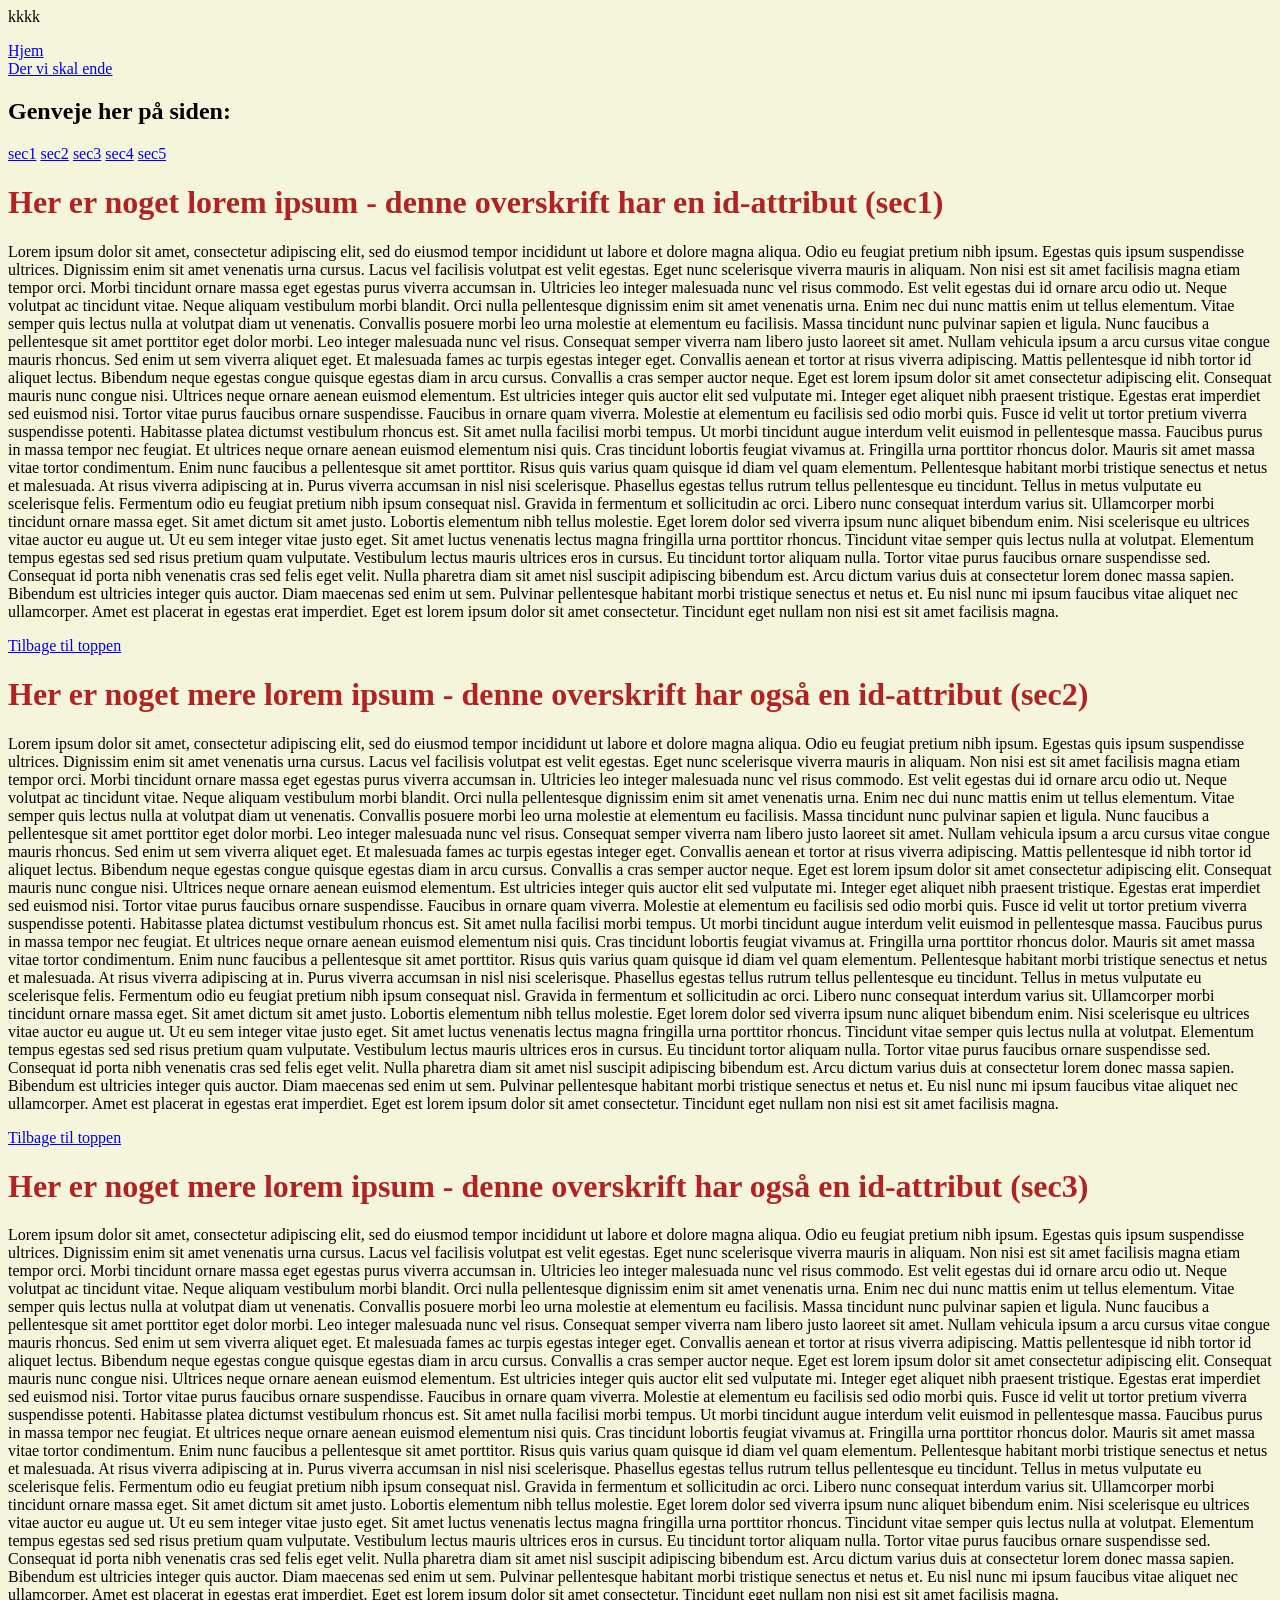
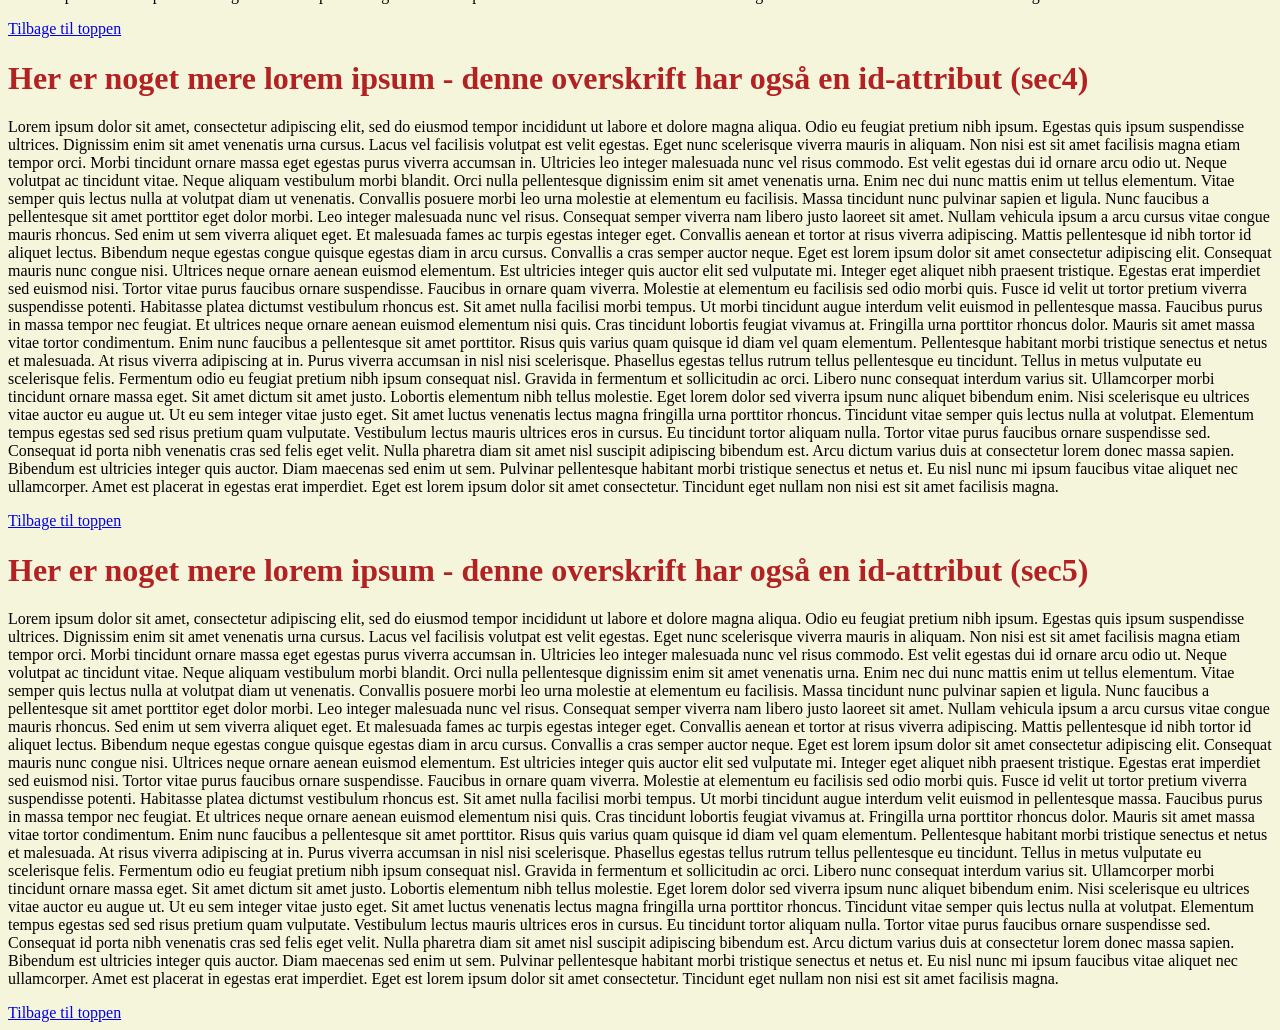
==== modul-01/attributes.html @ cbc839a9 "kkkk" ====
<!DOCTYPE html>kkkk
<html>
  <head>
    <title>Attributter</title>
  </head>
  <body style="background-color: beige; font-family: fantasy">
    <p id="top">
      <a href="index.html">Hjem</a>
      <br />
      <a href="EndResult/">Der vi skal ende</a>
    </p>

    <h2>Genveje her på siden:</h2>
    <a href="#sec1">sec1</a>
    <a href="#sec2">sec2</a>
    <a href="#sec3">sec3</a>
    <a href="#sec4">sec4</a>
    <a href="#sec5">sec5</a>

    <h1 id="sec1" style="color: firebrick">
      Her er noget lorem ipsum - denne overskrift har en id-attribut (sec1)
    </h1>
    <p>
      Lorem ipsum dolor sit amet, consectetur adipiscing elit, sed do eiusmod
      tempor incididunt ut labore et dolore magna aliqua. Odio eu feugiat
      pretium nibh ipsum. Egestas quis ipsum suspendisse ultrices. Dignissim
      enim sit amet venenatis urna cursus. Lacus vel facilisis volutpat est
      velit egestas. Eget nunc scelerisque viverra mauris in aliquam. Non nisi
      est sit amet facilisis magna etiam tempor orci. Morbi tincidunt ornare
      massa eget egestas purus viverra accumsan in. Ultricies leo integer
      malesuada nunc vel risus commodo. Est velit egestas dui id ornare arcu
      odio ut. Neque volutpat ac tincidunt vitae. Neque aliquam vestibulum morbi
      blandit. Orci nulla pellentesque dignissim enim sit amet venenatis urna.
      Enim nec dui nunc mattis enim ut tellus elementum. Vitae semper quis
      lectus nulla at volutpat diam ut venenatis. Convallis posuere morbi leo
      urna molestie at elementum eu facilisis. Massa tincidunt nunc pulvinar
      sapien et ligula. Nunc faucibus a pellentesque sit amet porttitor eget
      dolor morbi. Leo integer malesuada nunc vel risus. Consequat semper
      viverra nam libero justo laoreet sit amet. Nullam vehicula ipsum a arcu
      cursus vitae congue mauris rhoncus. Sed enim ut sem viverra aliquet eget.
      Et malesuada fames ac turpis egestas integer eget. Convallis aenean et
      tortor at risus viverra adipiscing. Mattis pellentesque id nibh tortor id
      aliquet lectus. Bibendum neque egestas congue quisque egestas diam in arcu
      cursus. Convallis a cras semper auctor neque. Eget est lorem ipsum dolor
      sit amet consectetur adipiscing elit. Consequat mauris nunc congue nisi.
      Ultrices neque ornare aenean euismod elementum. Est ultricies integer quis
      auctor elit sed vulputate mi. Integer eget aliquet nibh praesent
      tristique. Egestas erat imperdiet sed euismod nisi. Tortor vitae purus
      faucibus ornare suspendisse. Faucibus in ornare quam viverra. Molestie at
      elementum eu facilisis sed odio morbi quis. Fusce id velit ut tortor
      pretium viverra suspendisse potenti. Habitasse platea dictumst vestibulum
      rhoncus est. Sit amet nulla facilisi morbi tempus. Ut morbi tincidunt
      augue interdum velit euismod in pellentesque massa. Faucibus purus in
      massa tempor nec feugiat. Et ultrices neque ornare aenean euismod
      elementum nisi quis. Cras tincidunt lobortis feugiat vivamus at. Fringilla
      urna porttitor rhoncus dolor. Mauris sit amet massa vitae tortor
      condimentum. Enim nunc faucibus a pellentesque sit amet porttitor. Risus
      quis varius quam quisque id diam vel quam elementum. Pellentesque habitant
      morbi tristique senectus et netus et malesuada. At risus viverra
      adipiscing at in. Purus viverra accumsan in nisl nisi scelerisque.
      Phasellus egestas tellus rutrum tellus pellentesque eu tincidunt. Tellus
      in metus vulputate eu scelerisque felis. Fermentum odio eu feugiat pretium
      nibh ipsum consequat nisl. Gravida in fermentum et sollicitudin ac orci.
      Libero nunc consequat interdum varius sit. Ullamcorper morbi tincidunt
      ornare massa eget. Sit amet dictum sit amet justo. Lobortis elementum nibh
      tellus molestie. Eget lorem dolor sed viverra ipsum nunc aliquet bibendum
      enim. Nisi scelerisque eu ultrices vitae auctor eu augue ut. Ut eu sem
      integer vitae justo eget. Sit amet luctus venenatis lectus magna fringilla
      urna porttitor rhoncus. Tincidunt vitae semper quis lectus nulla at
      volutpat. Elementum tempus egestas sed sed risus pretium quam vulputate.
      Vestibulum lectus mauris ultrices eros in cursus. Eu tincidunt tortor
      aliquam nulla. Tortor vitae purus faucibus ornare suspendisse sed.
      Consequat id porta nibh venenatis cras sed felis eget velit. Nulla
      pharetra diam sit amet nisl suscipit adipiscing bibendum est. Arcu dictum
      varius duis at consectetur lorem donec massa sapien. Bibendum est
      ultricies integer quis auctor. Diam maecenas sed enim ut sem. Pulvinar
      pellentesque habitant morbi tristique senectus et netus et. Eu nisl nunc
      mi ipsum faucibus vitae aliquet nec ullamcorper. Amet est placerat in
      egestas erat imperdiet. Eget est lorem ipsum dolor sit amet consectetur.
      Tincidunt eget nullam non nisi est sit amet facilisis magna.
    </p>
    <a href="#top">Tilbage til toppen</a>

    <h1 id="sec2" style="color: firebrick">
      Her er noget mere lorem ipsum - denne overskrift har også en id-attribut
      (sec2)
    </h1>
    <p>
      Lorem ipsum dolor sit amet, consectetur adipiscing elit, sed do eiusmod
      tempor incididunt ut labore et dolore magna aliqua. Odio eu feugiat
      pretium nibh ipsum. Egestas quis ipsum suspendisse ultrices. Dignissim
      enim sit amet venenatis urna cursus. Lacus vel facilisis volutpat est
      velit egestas. Eget nunc scelerisque viverra mauris in aliquam. Non nisi
      est sit amet facilisis magna etiam tempor orci. Morbi tincidunt ornare
      massa eget egestas purus viverra accumsan in. Ultricies leo integer
      malesuada nunc vel risus commodo. Est velit egestas dui id ornare arcu
      odio ut. Neque volutpat ac tincidunt vitae. Neque aliquam vestibulum morbi
      blandit. Orci nulla pellentesque dignissim enim sit amet venenatis urna.
      Enim nec dui nunc mattis enim ut tellus elementum. Vitae semper quis
      lectus nulla at volutpat diam ut venenatis. Convallis posuere morbi leo
      urna molestie at elementum eu facilisis. Massa tincidunt nunc pulvinar
      sapien et ligula. Nunc faucibus a pellentesque sit amet porttitor eget
      dolor morbi. Leo integer malesuada nunc vel risus. Consequat semper
      viverra nam libero justo laoreet sit amet. Nullam vehicula ipsum a arcu
      cursus vitae congue mauris rhoncus. Sed enim ut sem viverra aliquet eget.
      Et malesuada fames ac turpis egestas integer eget. Convallis aenean et
      tortor at risus viverra adipiscing. Mattis pellentesque id nibh tortor id
      aliquet lectus. Bibendum neque egestas congue quisque egestas diam in arcu
      cursus. Convallis a cras semper auctor neque. Eget est lorem ipsum dolor
      sit amet consectetur adipiscing elit. Consequat mauris nunc congue nisi.
      Ultrices neque ornare aenean euismod elementum. Est ultricies integer quis
      auctor elit sed vulputate mi. Integer eget aliquet nibh praesent
      tristique. Egestas erat imperdiet sed euismod nisi. Tortor vitae purus
      faucibus ornare suspendisse. Faucibus in ornare quam viverra. Molestie at
      elementum eu facilisis sed odio morbi quis. Fusce id velit ut tortor
      pretium viverra suspendisse potenti. Habitasse platea dictumst vestibulum
      rhoncus est. Sit amet nulla facilisi morbi tempus. Ut morbi tincidunt
      augue interdum velit euismod in pellentesque massa. Faucibus purus in
      massa tempor nec feugiat. Et ultrices neque ornare aenean euismod
      elementum nisi quis. Cras tincidunt lobortis feugiat vivamus at. Fringilla
      urna porttitor rhoncus dolor. Mauris sit amet massa vitae tortor
      condimentum. Enim nunc faucibus a pellentesque sit amet porttitor. Risus
      quis varius quam quisque id diam vel quam elementum. Pellentesque habitant
      morbi tristique senectus et netus et malesuada. At risus viverra
      adipiscing at in. Purus viverra accumsan in nisl nisi scelerisque.
      Phasellus egestas tellus rutrum tellus pellentesque eu tincidunt. Tellus
      in metus vulputate eu scelerisque felis. Fermentum odio eu feugiat pretium
      nibh ipsum consequat nisl. Gravida in fermentum et sollicitudin ac orci.
      Libero nunc consequat interdum varius sit. Ullamcorper morbi tincidunt
      ornare massa eget. Sit amet dictum sit amet justo. Lobortis elementum nibh
      tellus molestie. Eget lorem dolor sed viverra ipsum nunc aliquet bibendum
      enim. Nisi scelerisque eu ultrices vitae auctor eu augue ut. Ut eu sem
      integer vitae justo eget. Sit amet luctus venenatis lectus magna fringilla
      urna porttitor rhoncus. Tincidunt vitae semper quis lectus nulla at
      volutpat. Elementum tempus egestas sed sed risus pretium quam vulputate.
      Vestibulum lectus mauris ultrices eros in cursus. Eu tincidunt tortor
      aliquam nulla. Tortor vitae purus faucibus ornare suspendisse sed.
      Consequat id porta nibh venenatis cras sed felis eget velit. Nulla
      pharetra diam sit amet nisl suscipit adipiscing bibendum est. Arcu dictum
      varius duis at consectetur lorem donec massa sapien. Bibendum est
      ultricies integer quis auctor. Diam maecenas sed enim ut sem. Pulvinar
      pellentesque habitant morbi tristique senectus et netus et. Eu nisl nunc
      mi ipsum faucibus vitae aliquet nec ullamcorper. Amet est placerat in
      egestas erat imperdiet. Eget est lorem ipsum dolor sit amet consectetur.
      Tincidunt eget nullam non nisi est sit amet facilisis magna.
    </p>
    <a href="#top">Tilbage til toppen</a>

    <h1 id="sec3" style="color: firebrick">
      Her er noget mere lorem ipsum - denne overskrift har også en id-attribut
      (sec3)
    </h1>
    <p>
      Lorem ipsum dolor sit amet, consectetur adipiscing elit, sed do eiusmod
      tempor incididunt ut labore et dolore magna aliqua. Odio eu feugiat
      pretium nibh ipsum. Egestas quis ipsum suspendisse ultrices. Dignissim
      enim sit amet venenatis urna cursus. Lacus vel facilisis volutpat est
      velit egestas. Eget nunc scelerisque viverra mauris in aliquam. Non nisi
      est sit amet facilisis magna etiam tempor orci. Morbi tincidunt ornare
      massa eget egestas purus viverra accumsan in. Ultricies leo integer
      malesuada nunc vel risus commodo. Est velit egestas dui id ornare arcu
      odio ut. Neque volutpat ac tincidunt vitae. Neque aliquam vestibulum morbi
      blandit. Orci nulla pellentesque dignissim enim sit amet venenatis urna.
      Enim nec dui nunc mattis enim ut tellus elementum. Vitae semper quis
      lectus nulla at volutpat diam ut venenatis. Convallis posuere morbi leo
      urna molestie at elementum eu facilisis. Massa tincidunt nunc pulvinar
      sapien et ligula. Nunc faucibus a pellentesque sit amet porttitor eget
      dolor morbi. Leo integer malesuada nunc vel risus. Consequat semper
      viverra nam libero justo laoreet sit amet. Nullam vehicula ipsum a arcu
      cursus vitae congue mauris rhoncus. Sed enim ut sem viverra aliquet eget.
      Et malesuada fames ac turpis egestas integer eget. Convallis aenean et
      tortor at risus viverra adipiscing. Mattis pellentesque id nibh tortor id
      aliquet lectus. Bibendum neque egestas congue quisque egestas diam in arcu
      cursus. Convallis a cras semper auctor neque. Eget est lorem ipsum dolor
      sit amet consectetur adipiscing elit. Consequat mauris nunc congue nisi.
      Ultrices neque ornare aenean euismod elementum. Est ultricies integer quis
      auctor elit sed vulputate mi. Integer eget aliquet nibh praesent
      tristique. Egestas erat imperdiet sed euismod nisi. Tortor vitae purus
      faucibus ornare suspendisse. Faucibus in ornare quam viverra. Molestie at
      elementum eu facilisis sed odio morbi quis. Fusce id velit ut tortor
      pretium viverra suspendisse potenti. Habitasse platea dictumst vestibulum
      rhoncus est. Sit amet nulla facilisi morbi tempus. Ut morbi tincidunt
      augue interdum velit euismod in pellentesque massa. Faucibus purus in
      massa tempor nec feugiat. Et ultrices neque ornare aenean euismod
      elementum nisi quis. Cras tincidunt lobortis feugiat vivamus at. Fringilla
      urna porttitor rhoncus dolor. Mauris sit amet massa vitae tortor
      condimentum. Enim nunc faucibus a pellentesque sit amet porttitor. Risus
      quis varius quam quisque id diam vel quam elementum. Pellentesque habitant
      morbi tristique senectus et netus et malesuada. At risus viverra
      adipiscing at in. Purus viverra accumsan in nisl nisi scelerisque.
      Phasellus egestas tellus rutrum tellus pellentesque eu tincidunt. Tellus
      in metus vulputate eu scelerisque felis. Fermentum odio eu feugiat pretium
      nibh ipsum consequat nisl. Gravida in fermentum et sollicitudin ac orci.
      Libero nunc consequat interdum varius sit. Ullamcorper morbi tincidunt
      ornare massa eget. Sit amet dictum sit amet justo. Lobortis elementum nibh
      tellus molestie. Eget lorem dolor sed viverra ipsum nunc aliquet bibendum
      enim. Nisi scelerisque eu ultrices vitae auctor eu augue ut. Ut eu sem
      integer vitae justo eget. Sit amet luctus venenatis lectus magna fringilla
      urna porttitor rhoncus. Tincidunt vitae semper quis lectus nulla at
      volutpat. Elementum tempus egestas sed sed risus pretium quam vulputate.
      Vestibulum lectus mauris ultrices eros in cursus. Eu tincidunt tortor
      aliquam nulla. Tortor vitae purus faucibus ornare suspendisse sed.
      Consequat id porta nibh venenatis cras sed felis eget velit. Nulla
      pharetra diam sit amet nisl suscipit adipiscing bibendum est. Arcu dictum
      varius duis at consectetur lorem donec massa sapien. Bibendum est
      ultricies integer quis auctor. Diam maecenas sed enim ut sem. Pulvinar
      pellentesque habitant morbi tristique senectus et netus et. Eu nisl nunc
      mi ipsum faucibus vitae aliquet nec ullamcorper. Amet est placerat in
      egestas erat imperdiet. Eget est lorem ipsum dolor sit amet consectetur.
      Tincidunt eget nullam non nisi est sit amet facilisis magna.
    </p>
    <a href="#top">Tilbage til toppen</a>

    <h1 id="sec4" style="color: firebrick">
      Her er noget mere lorem ipsum - denne overskrift har også en id-attribut
      (sec4)
    </h1>
    <p>
      Lorem ipsum dolor sit amet, consectetur adipiscing elit, sed do eiusmod
      tempor incididunt ut labore et dolore magna aliqua. Odio eu feugiat
      pretium nibh ipsum. Egestas quis ipsum suspendisse ultrices. Dignissim
      enim sit amet venenatis urna cursus. Lacus vel facilisis volutpat est
      velit egestas. Eget nunc scelerisque viverra mauris in aliquam. Non nisi
      est sit amet facilisis magna etiam tempor orci. Morbi tincidunt ornare
      massa eget egestas purus viverra accumsan in. Ultricies leo integer
      malesuada nunc vel risus commodo. Est velit egestas dui id ornare arcu
      odio ut. Neque volutpat ac tincidunt vitae. Neque aliquam vestibulum morbi
      blandit. Orci nulla pellentesque dignissim enim sit amet venenatis urna.
      Enim nec dui nunc mattis enim ut tellus elementum. Vitae semper quis
      lectus nulla at volutpat diam ut venenatis. Convallis posuere morbi leo
      urna molestie at elementum eu facilisis. Massa tincidunt nunc pulvinar
      sapien et ligula. Nunc faucibus a pellentesque sit amet porttitor eget
      dolor morbi. Leo integer malesuada nunc vel risus. Consequat semper
      viverra nam libero justo laoreet sit amet. Nullam vehicula ipsum a arcu
      cursus vitae congue mauris rhoncus. Sed enim ut sem viverra aliquet eget.
      Et malesuada fames ac turpis egestas integer eget. Convallis aenean et
      tortor at risus viverra adipiscing. Mattis pellentesque id nibh tortor id
      aliquet lectus. Bibendum neque egestas congue quisque egestas diam in arcu
      cursus. Convallis a cras semper auctor neque. Eget est lorem ipsum dolor
      sit amet consectetur adipiscing elit. Consequat mauris nunc congue nisi.
      Ultrices neque ornare aenean euismod elementum. Est ultricies integer quis
      auctor elit sed vulputate mi. Integer eget aliquet nibh praesent
      tristique. Egestas erat imperdiet sed euismod nisi. Tortor vitae purus
      faucibus ornare suspendisse. Faucibus in ornare quam viverra. Molestie at
      elementum eu facilisis sed odio morbi quis. Fusce id velit ut tortor
      pretium viverra suspendisse potenti. Habitasse platea dictumst vestibulum
      rhoncus est. Sit amet nulla facilisi morbi tempus. Ut morbi tincidunt
      augue interdum velit euismod in pellentesque massa. Faucibus purus in
      massa tempor nec feugiat. Et ultrices neque ornare aenean euismod
      elementum nisi quis. Cras tincidunt lobortis feugiat vivamus at. Fringilla
      urna porttitor rhoncus dolor. Mauris sit amet massa vitae tortor
      condimentum. Enim nunc faucibus a pellentesque sit amet porttitor. Risus
      quis varius quam quisque id diam vel quam elementum. Pellentesque habitant
      morbi tristique senectus et netus et malesuada. At risus viverra
      adipiscing at in. Purus viverra accumsan in nisl nisi scelerisque.
      Phasellus egestas tellus rutrum tellus pellentesque eu tincidunt. Tellus
      in metus vulputate eu scelerisque felis. Fermentum odio eu feugiat pretium
      nibh ipsum consequat nisl. Gravida in fermentum et sollicitudin ac orci.
      Libero nunc consequat interdum varius sit. Ullamcorper morbi tincidunt
      ornare massa eget. Sit amet dictum sit amet justo. Lobortis elementum nibh
      tellus molestie. Eget lorem dolor sed viverra ipsum nunc aliquet bibendum
      enim. Nisi scelerisque eu ultrices vitae auctor eu augue ut. Ut eu sem
      integer vitae justo eget. Sit amet luctus venenatis lectus magna fringilla
      urna porttitor rhoncus. Tincidunt vitae semper quis lectus nulla at
      volutpat. Elementum tempus egestas sed sed risus pretium quam vulputate.
      Vestibulum lectus mauris ultrices eros in cursus. Eu tincidunt tortor
      aliquam nulla. Tortor vitae purus faucibus ornare suspendisse sed.
      Consequat id porta nibh venenatis cras sed felis eget velit. Nulla
      pharetra diam sit amet nisl suscipit adipiscing bibendum est. Arcu dictum
      varius duis at consectetur lorem donec massa sapien. Bibendum est
      ultricies integer quis auctor. Diam maecenas sed enim ut sem. Pulvinar
      pellentesque habitant morbi tristique senectus et netus et. Eu nisl nunc
      mi ipsum faucibus vitae aliquet nec ullamcorper. Amet est placerat in
      egestas erat imperdiet. Eget est lorem ipsum dolor sit amet consectetur.
      Tincidunt eget nullam non nisi est sit amet facilisis magna.
    </p>
    <a href="#top">Tilbage til toppen</a>

    <h1 id="sec5" style="color: firebrick">
      Her er noget mere lorem ipsum - denne overskrift har også en id-attribut
      (sec5)
    </h1>
    <p>
      Lorem ipsum dolor sit amet, consectetur adipiscing elit, sed do eiusmod
      tempor incididunt ut labore et dolore magna aliqua. Odio eu feugiat
      pretium nibh ipsum. Egestas quis ipsum suspendisse ultrices. Dignissim
      enim sit amet venenatis urna cursus. Lacus vel facilisis volutpat est
      velit egestas. Eget nunc scelerisque viverra mauris in aliquam. Non nisi
      est sit amet facilisis magna etiam tempor orci. Morbi tincidunt ornare
      massa eget egestas purus viverra accumsan in. Ultricies leo integer
      malesuada nunc vel risus commodo. Est velit egestas dui id ornare arcu
      odio ut. Neque volutpat ac tincidunt vitae. Neque aliquam vestibulum morbi
      blandit. Orci nulla pellentesque dignissim enim sit amet venenatis urna.
      Enim nec dui nunc mattis enim ut tellus elementum. Vitae semper quis
      lectus nulla at volutpat diam ut venenatis. Convallis posuere morbi leo
      urna molestie at elementum eu facilisis. Massa tincidunt nunc pulvinar
      sapien et ligula. Nunc faucibus a pellentesque sit amet porttitor eget
      dolor morbi. Leo integer malesuada nunc vel risus. Consequat semper
      viverra nam libero justo laoreet sit amet. Nullam vehicula ipsum a arcu
      cursus vitae congue mauris rhoncus. Sed enim ut sem viverra aliquet eget.
      Et malesuada fames ac turpis egestas integer eget. Convallis aenean et
      tortor at risus viverra adipiscing. Mattis pellentesque id nibh tortor id
      aliquet lectus. Bibendum neque egestas congue quisque egestas diam in arcu
      cursus. Convallis a cras semper auctor neque. Eget est lorem ipsum dolor
      sit amet consectetur adipiscing elit. Consequat mauris nunc congue nisi.
      Ultrices neque ornare aenean euismod elementum. Est ultricies integer quis
      auctor elit sed vulputate mi. Integer eget aliquet nibh praesent
      tristique. Egestas erat imperdiet sed euismod nisi. Tortor vitae purus
      faucibus ornare suspendisse. Faucibus in ornare quam viverra. Molestie at
      elementum eu facilisis sed odio morbi quis. Fusce id velit ut tortor
      pretium viverra suspendisse potenti. Habitasse platea dictumst vestibulum
      rhoncus est. Sit amet nulla facilisi morbi tempus. Ut morbi tincidunt
      augue interdum velit euismod in pellentesque massa. Faucibus purus in
      massa tempor nec feugiat. Et ultrices neque ornare aenean euismod
      elementum nisi quis. Cras tincidunt lobortis feugiat vivamus at. Fringilla
      urna porttitor rhoncus dolor. Mauris sit amet massa vitae tortor
      condimentum. Enim nunc faucibus a pellentesque sit amet porttitor. Risus
      quis varius quam quisque id diam vel quam elementum. Pellentesque habitant
      morbi tristique senectus et netus et malesuada. At risus viverra
      adipiscing at in. Purus viverra accumsan in nisl nisi scelerisque.
      Phasellus egestas tellus rutrum tellus pellentesque eu tincidunt. Tellus
      in metus vulputate eu scelerisque felis. Fermentum odio eu feugiat pretium
      nibh ipsum consequat nisl. Gravida in fermentum et sollicitudin ac orci.
      Libero nunc consequat interdum varius sit. Ullamcorper morbi tincidunt
      ornare massa eget. Sit amet dictum sit amet justo. Lobortis elementum nibh
      tellus molestie. Eget lorem dolor sed viverra ipsum nunc aliquet bibendum
      enim. Nisi scelerisque eu ultrices vitae auctor eu augue ut. Ut eu sem
      integer vitae justo eget. Sit amet luctus venenatis lectus magna fringilla
      urna porttitor rhoncus. Tincidunt vitae semper quis lectus nulla at
      volutpat. Elementum tempus egestas sed sed risus pretium quam vulputate.
      Vestibulum lectus mauris ultrices eros in cursus. Eu tincidunt tortor
      aliquam nulla. Tortor vitae purus faucibus ornare suspendisse sed.
      Consequat id porta nibh venenatis cras sed felis eget velit. Nulla
      pharetra diam sit amet nisl suscipit adipiscing bibendum est. Arcu dictum
      varius duis at consectetur lorem donec massa sapien. Bibendum est
      ultricies integer quis auctor. Diam maecenas sed enim ut sem. Pulvinar
      pellentesque habitant morbi tristique senectus et netus et. Eu nisl nunc
      mi ipsum faucibus vitae aliquet nec ullamcorper. Amet est placerat in
      egestas erat imperdiet. Eget est lorem ipsum dolor sit amet consectetur.
      Tincidunt eget nullam non nisi est sit amet facilisis magna.
    </p>
    <a href="#top">Tilbage til toppen</a>
  </body>
</html>
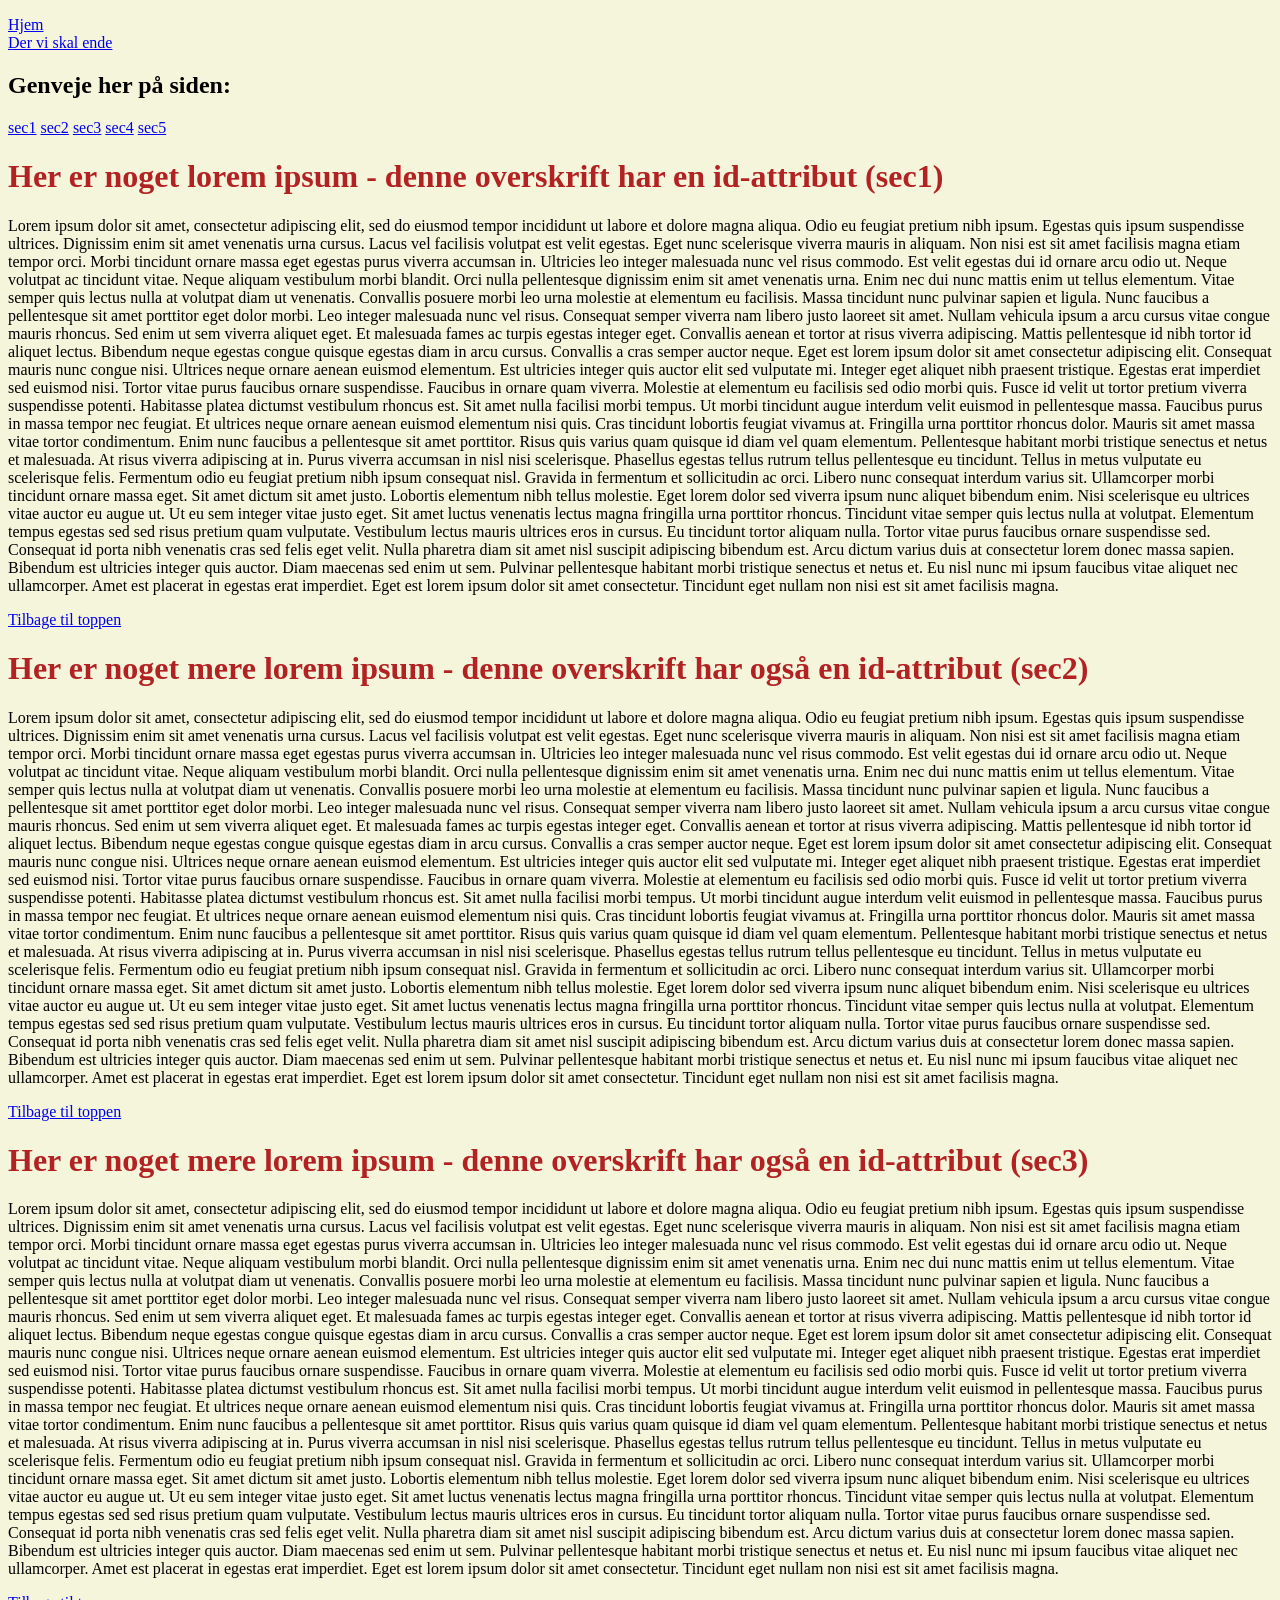
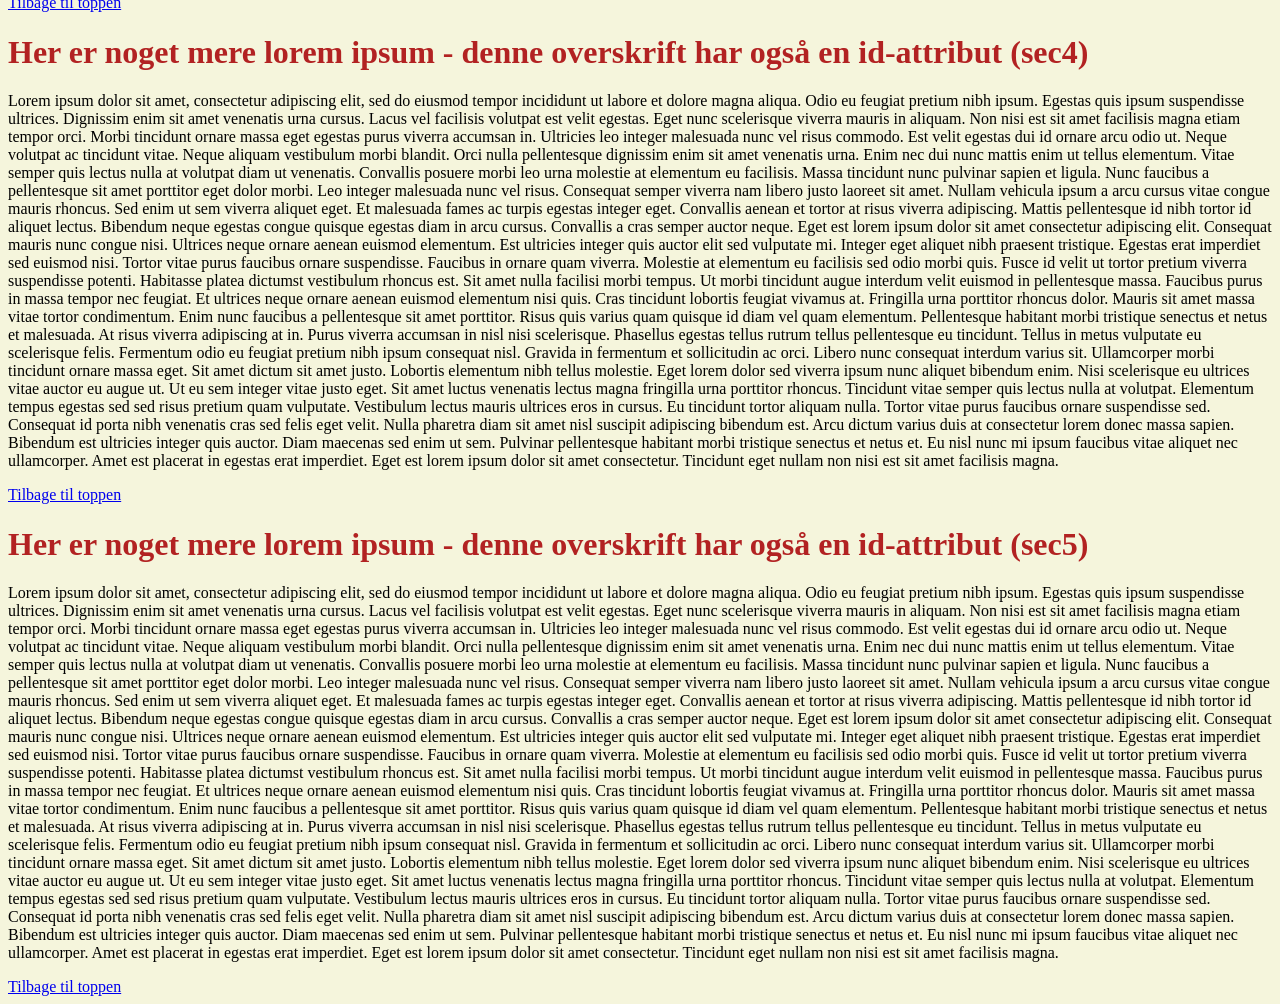
==== commit c7943464: "branch" ====
--- a/modul-01/attributes.html
+++ b/modul-01/attributes.html
@@ -1,4 +1,4 @@
-<!DOCTYPE html>kkkk
+<!DOCTYPE html>
 <html>
   <head>
     <title>Attributter</title>
